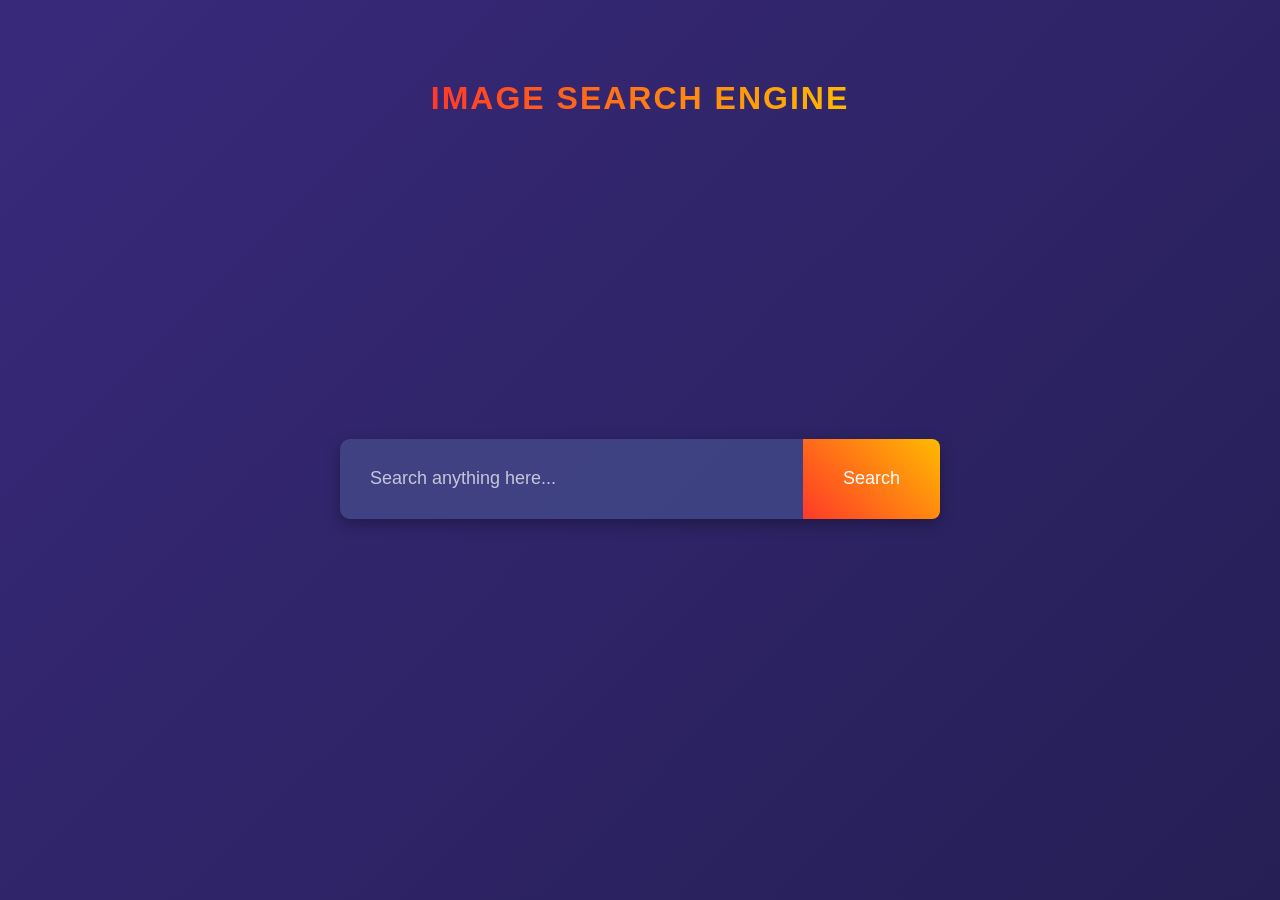
==== ImageSearch/Image.html @ da9987a9 "ImageSearch Web App" ====
<!DOCTYPE html>
<html lang="en">
<head>
    <meta charset="UTF-8">
    <meta name="viewport" content="width=device-width, initial-scale=1.0">
    <title>Image Searcher</title>
    <link rel="stylesheet" href="./Image.css">
</head>
<body>
    <h1>Image Search Engine</h1>
    
    <form id="search-form">
        <div class="search-container">
            <input type="text" id="search-box" placeholder="Search anything here...">
            <span id="clear-btn">&times;</span>
        </div>
        <button type="submit">Search</button>
    </form>

    <div id="search-result"></div>
    <button id="show-more-btn">Show More</button>

    <script src="./Image.js"></script>
</body>
</html>
---- ImageSearch/Image.css ----
* {
    margin: 0;
    padding: 0;
    font-family: 'Poppins', sans-serif;
    box-sizing: border-box;
}

body {
    background: linear-gradient(135deg, #39297b, #251f55);
    color: #fff;
    min-height: 100vh;
    display: flex;
    flex-direction: column;
    align-items: center;
}

h1 {
    text-align: center;
    margin: 80px auto 40px;
    font-weight: 700;
    text-transform: uppercase;
    letter-spacing: 2px;
    background: -webkit-linear-gradient(left, #ff3929, #ffba00);
    -webkit-background-clip: text;
    background-clip: text;
    -webkit-text-fill-color: transparent;
    animation: glow 2s infinite alternate;
}

@keyframes glow {
    from {
        text-shadow: 0 0 10px rgba(255, 57, 41, 0.8);
    }
    to {
        text-shadow: 0 0 20px rgba(255, 186, 0, 1);
    }
}

form {
    width: 90%;
    max-width: 600px;
    margin: auto;
    height: 80px;
    background: rgba(67, 73, 137, 0.8);
    display: flex;
    align-items: center;
    border-radius: 10px;
    box-shadow: 0px 5px 15px rgba(0, 0, 0, 0.3);
    transition: 0.3s ease-in-out;
}

form:hover {
    transform: scale(1.05);
}

form input {
    flex: 1;
    height: 100%;
    border: 0;
    outline: 0;
    background: transparent;
    color: #fff;
    font-size: 18px;
    padding: 0 30px;
}

form button {
    padding: 0 40px;
    height: 100%;
    background: linear-gradient(45deg, #ff3929, #ffba00);
    color: #fff;
    font-size: 18px;
    border: 0;
    outline: 0;
    border-top-right-radius: 8px;
    border-bottom-right-radius: 8px;
    cursor: pointer;
    transition: 0.3s ease-in-out;
}

form button:hover {
    box-shadow: 0 0 15px rgba(255, 186, 0, 0.9);
    transform: translateY(-2px);
}

::placeholder {
    color: rgba(255, 255, 255, 0.7);
    font-size: 18px;
}

#show-more-btn {
    background: linear-gradient(45deg, #ff3929, #ffba00);
    color: white;
    border: 0;
    outline: 0;
    padding: 12px 24px;
    border-radius: 5px;
    margin: 20px auto 80px;
    cursor: pointer;
    display: none;
    font-size: 16px;
    transition: all 0.3s ease-in-out;
}

#show-more-btn:hover {
    box-shadow: 0 0 10px rgba(255, 186, 0, 0.9);
    transform: translateY(-2px);
}

#search-result {
    width: 80%;
    margin: 50px auto 50px;
    display: grid;
    grid-template-columns: repeat(3, 1fr);
    grid-gap: 30px;
    opacity: 0;
    animation: fadeIn 0.8s forwards;
}


@keyframes fadeIn {
    from {
        opacity: 0;
        transform: translateY(10px);
    }
    to {
        opacity: 1;
        transform: translateY(0);
    }
}

#search-result img {
    width: 100%;
    height: 230px;
    object-fit: cover;
    border-radius: 8px;
    transition: 0.3s ease-in-out;
}


#search-result img:hover {
    transform: translateY(-5px);
    box-shadow: 0 10px 20px rgba(255, 186, 0, 0.3);
}


@media (max-width: 768px) {
    #search-result {
        grid-template-columns: repeat(2, 1fr);
    }
}

@media (max-width: 500px) {
    #search-result {
        grid-template-columns: 1fr;
    }
}


.search-container {
    position: relative;
    width: 100%;
    display: flex;
    align-items: center;
}


#search-box {
    flex: 1;
    padding-right: 40px;
}


#clear-btn {
    position: absolute;
    right: 15px;
    cursor: pointer;
    color: #ffba00;
    font-size: 35px;
    display: none; /* Hide initially */
    background: transparent;
    border: none;
    transition: 0.3s ease-in-out;
}

#clear-btn:hover {
    color: #ff3929;
    transform: scale(1.3);
}

.download-btn {
    background: #ffba00;
    color: #000;
    padding: 8px 12px;
    border-radius: 5px;
    text-decoration: none;
    font-size: 14px;
    font-weight: bold;
    transition: 0.3s ease-in-out;
    display: inline-block;
    margin-top: 10px;
}


.download-btn:hover {
    background: #ff3929;
    color: white;
}
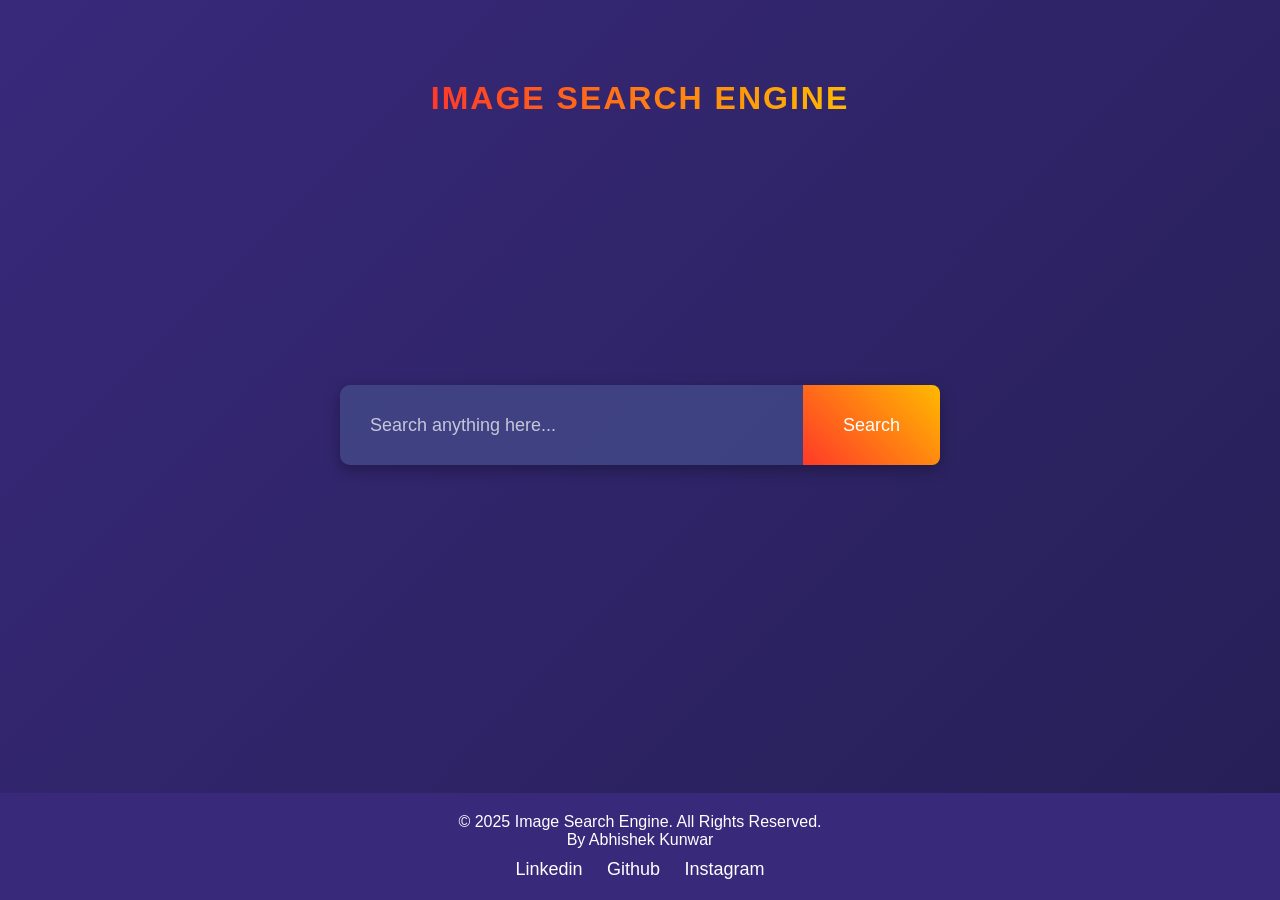
==== commit 5ae53246: "CHanged the file name of stopwatch" ====
--- a/ImageSearch/Image.html
+++ b/ImageSearch/Image.html
@@ -21,5 +21,16 @@
     <button id="show-more-btn">Show More</button>
 
     <script src="./Image.js"></script>
+    <footer>
+        <div class="footer-content">
+            <p>&copy; 2025 Image Search Engine. All Rights Reserved.<br> By Abhishek Kunwar</p>
+            <div class="social-links">
+                <a href="https://www.linkedin.com/in/abhishek-kunwar55/" target="_blank">Linkedin</a>
+                <a href="https://github.com/Abhishekkunwar77" target="_blank">Github</a>
+                <a href="https://www.instagram.com/abhishek_kunwar23/" target="_blank">Instagram</a>
+            </div>
+        </div>
+    </footer>
+    
 </body>
 </html>
--- a/ImageSearch/Image.css
+++ b/ImageSearch/Image.css
@@ -206,3 +206,40 @@
     background: #ff3929;
     color: white;
 }
+
+footer {
+    background-color: #39297b;
+    color: #fff;
+    text-align: center;
+    padding: 20px 0;
+    position: relative;
+    bottom: 0;
+    width: 100%;
+}
+
+footer .footer-content {
+    max-width: 1200px;
+    margin: 0 auto;
+    padding: 0 20px;
+}
+
+footer p {
+    margin: 0;
+    font-size: 16px;
+}
+
+footer .social-links {
+    margin-top: 10px;
+}
+
+footer .social-links a {
+    color: #fff;
+    text-decoration: none;
+    margin: 0 10px;
+    font-size: 18px;
+}
+
+footer .social-links a:hover {
+    text-decoration: underline;
+}
+
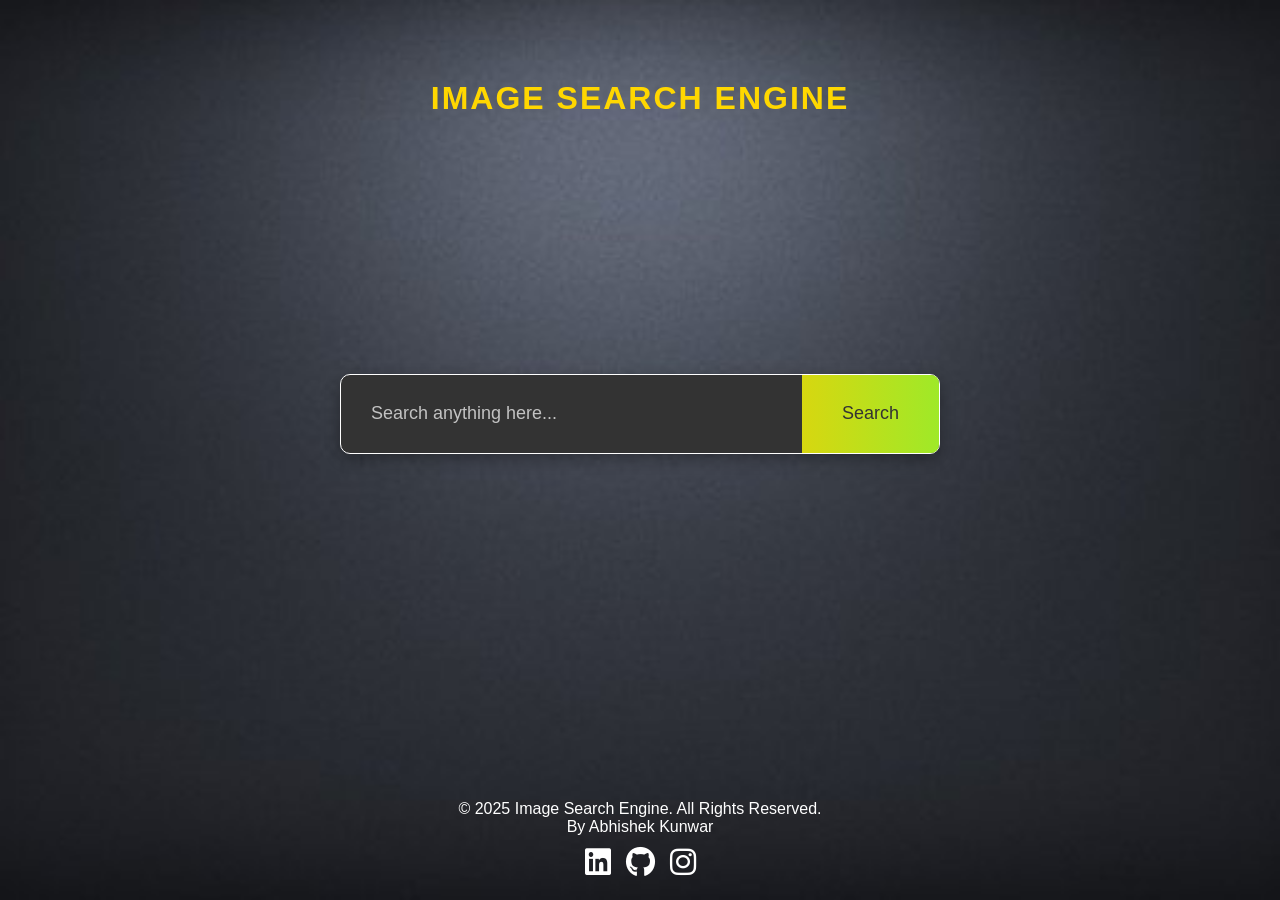
==== commit bba22b9a: "added more styling" ====
--- a/ImageSearch/Image.html
+++ b/ImageSearch/Image.html
@@ -5,6 +5,8 @@
     <meta name="viewport" content="width=device-width, initial-scale=1.0">
     <title>Image Searcher</title>
     <link rel="stylesheet" href="./Image.css">
+<link rel="stylesheet" href="https://cdnjs.cloudflare.com/ajax/libs/font-awesome/6.4.2/css/all.min.css">
+
 </head>
 <body>
     <h1>Image Search Engine</h1>
@@ -24,11 +26,18 @@
     <footer>
         <div class="footer-content">
             <p>&copy; 2025 Image Search Engine. All Rights Reserved.<br> By Abhishek Kunwar</p>
-            <div class="social-links">
-                <a href="https://www.linkedin.com/in/abhishek-kunwar55/" target="_blank">Linkedin</a>
-                <a href="https://github.com/Abhishekkunwar77" target="_blank">Github</a>
-                <a href="https://www.instagram.com/abhishek_kunwar23/" target="_blank">Instagram</a>
-            </div>
+         <div class="social-links">
+    <a href="https://www.linkedin.com/in/abhishek-kunwar55/" target="_blank">
+        <i class="fab fa-linkedin"></i>
+    </a>
+    <a href="https://github.com/Abhishekkunwar77" target="_blank">
+        <i class="fab fa-github"></i>
+    </a>
+    <a href="https://www.instagram.com/abhishek_kunwar23/" target="_blank">
+        <i class="fab fa-instagram"></i>
+    </a>
+</div>
+
         </div>
     </footer>
     
--- a/ImageSearch/Image.css
+++ b/ImageSearch/Image.css
@@ -6,13 +6,18 @@
 }
 
 body {
-    background: linear-gradient(135deg, #39297b, #251f55);
+    background: white;
     color: #fff;
     min-height: 100vh;
     display: flex;
     flex-direction: column;
     align-items: center;
-}
+    background-image: url('Background.png'); /* Replace with your actual image file name */
+    background-size: cover; /* Ensures the image covers the whole background */
+    background-position: center; /* Centers the image */
+    background-repeat: no-repeat; /* Prevents the image from repeating */
+}
+
 
 h1 {
     text-align: center;
@@ -20,28 +25,20 @@
     font-weight: 700;
     text-transform: uppercase;
     letter-spacing: 2px;
-    background: -webkit-linear-gradient(left, #ff3929, #ffba00);
-    -webkit-background-clip: text;
-    background-clip: text;
-    -webkit-text-fill-color: transparent;
-    animation: glow 2s infinite alternate;
-}
-
-@keyframes glow {
-    from {
-        text-shadow: 0 0 10px rgba(255, 57, 41, 0.8);
-    }
-    to {
-        text-shadow: 0 0 20px rgba(255, 186, 0, 1);
-    }
-}
+    color:#FFD700;
+       
+}
+
+
+
 
 form {
     width: 90%;
     max-width: 600px;
     margin: auto;
     height: 80px;
-    background: rgba(67, 73, 137, 0.8);
+    background:#333333;
+    border:1px solid white;
     display: flex;
     align-items: center;
     border-radius: 10px;
@@ -59,16 +56,17 @@
     border: 0;
     outline: 0;
     background: transparent;
-    color: #fff;
+    color:white;
     font-size: 18px;
     padding: 0 30px;
 }
+
 
 form button {
     padding: 0 40px;
     height: 100%;
-    background: linear-gradient(45deg, #ff3929, #ffba00);
-    color: #fff;
+   background: linear-gradient(to right, #d7d710, #9fe928);
+    color: #333333;
     font-size: 18px;
     border: 0;
     outline: 0;
@@ -89,8 +87,8 @@
 }
 
 #show-more-btn {
-    background: linear-gradient(45deg, #ff3929, #ffba00);
-    color: white;
+    background-color:#0DCAF0 ;
+    color:#000000;
     border: 0;
     outline: 0;
     padding: 12px 24px;
@@ -135,6 +133,7 @@
     object-fit: cover;
     border-radius: 8px;
     transition: 0.3s ease-in-out;
+    border:1px solid white;
 }
 
 
@@ -203,13 +202,12 @@
 
 
 .download-btn:hover {
-    background: #ff3929;
+    background: green;
     color: white;
 }
-
+/* Footer Styles */
 footer {
-    background-color: #39297b;
-    color: #fff;
+    color: white;
     text-align: center;
     padding: 20px 0;
     position: relative;
@@ -217,29 +215,57 @@
     width: 100%;
 }
 
-footer .footer-content {
+.footer-content {
     max-width: 1200px;
     margin: 0 auto;
     padding: 0 20px;
 }
 
 footer p {
-    margin: 0;
+    margin: 10px 0;
     font-size: 16px;
 }
 
-footer .social-links {
+/* Social Links Styling */
+.social-links {
+    display: flex;
+    justify-content: center;
+    align-items: center;
+    gap: 15px;
     margin-top: 10px;
 }
 
-footer .social-links a {
-    color: #fff;
+.social-links a {
+    font-size: 30px; /* Icon size */
     text-decoration: none;
-    margin: 0 10px;
-    font-size: 18px;
-}
-
-footer .social-links a:hover {
-    text-decoration: underline;
-}
-
+    transition: color 0.3s ease, transform 0.2s ease-in-out;
+        color:white;
+
+}
+
+.social-links a i {
+    transition: color 0.3s ease-in-out, transform 0.2s ease-in-out;
+}
+
+
+
+/* Hover Effects */
+.social-links a:nth-child(1):hover i { color: #0A66C2; transform: scale(1.2); }  /* LinkedIn */
+.social-links a:nth-child(2):hover i { color: #6e5494; transform: scale(1.2); }  /* GitHub */
+.social-links a:nth-child(3):hover i { color: #C13584; transform: scale(1.2); }  /* Instagram */
+
+/* Responsive Design */
+@media (max-width: 768px) {
+    .social-links {
+        flex-wrap: wrap;
+        gap: 10px;
+    }
+
+    .social-links a {
+        font-size: 24px;
+    }
+
+    footer p {
+        font-size: 14px;
+    }
+}
